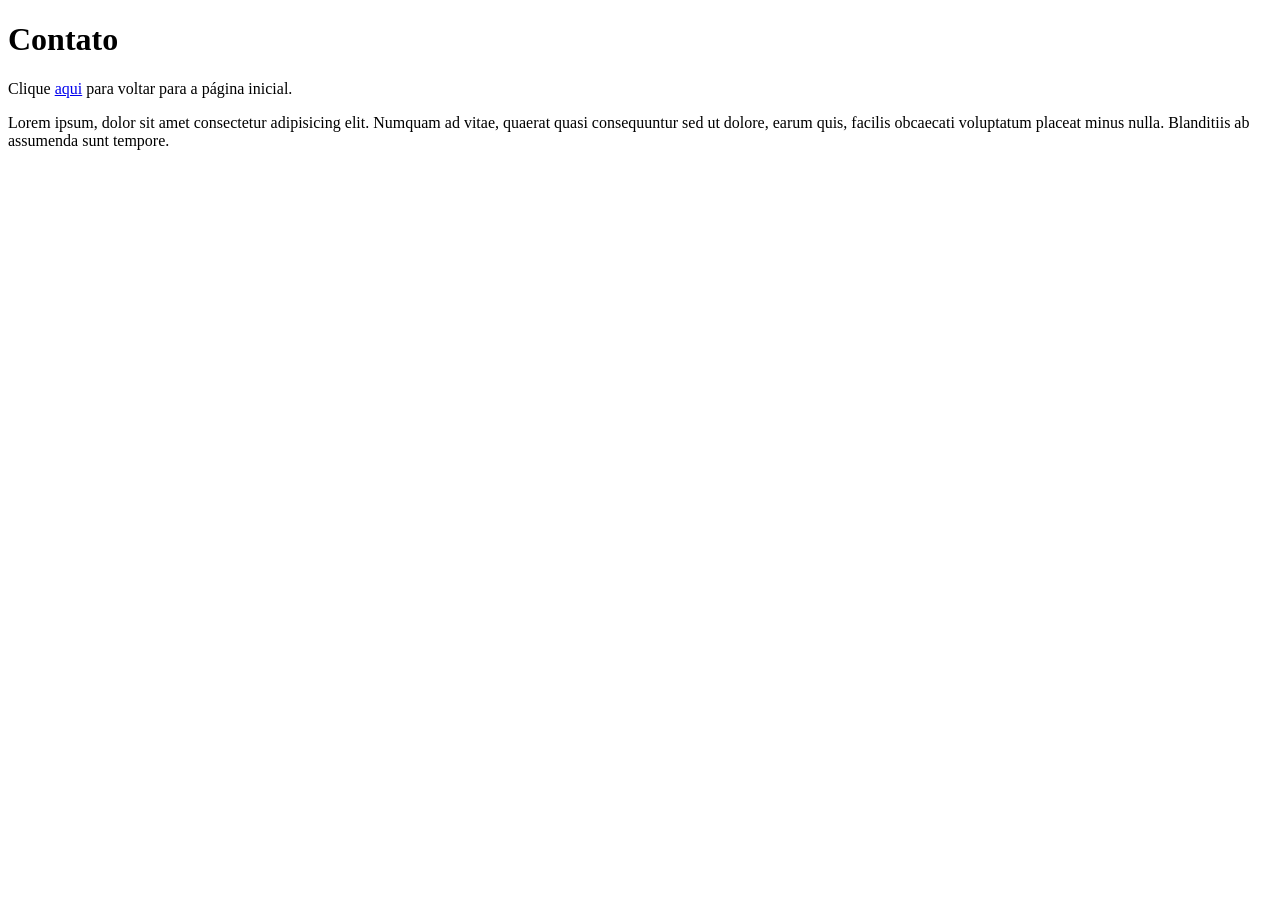
==== contato.html @ 74e08882 "criando contato.html" ====
<!DOCTYPE html>
<html lang="en">
<head>
    <meta charset="UTF-8">
    <meta name="viewport" content="width=device-width, initial-scale=1.0">
    <title>Document</title>
</head>
<body>
    <main>
        <h1>Contato</h1>
        <p>Clique <a href="index.html">aqui</a> para voltar para a página inicial.</p>
    </main>
    <section>
        Lorem ipsum, dolor sit amet consectetur adipisicing elit. Numquam ad vitae, quaerat quasi consequuntur sed ut dolore, earum quis, facilis obcaecati voluptatum placeat minus nulla. Blanditiis ab assumenda sunt tempore.
    </section>
</body>
</html>
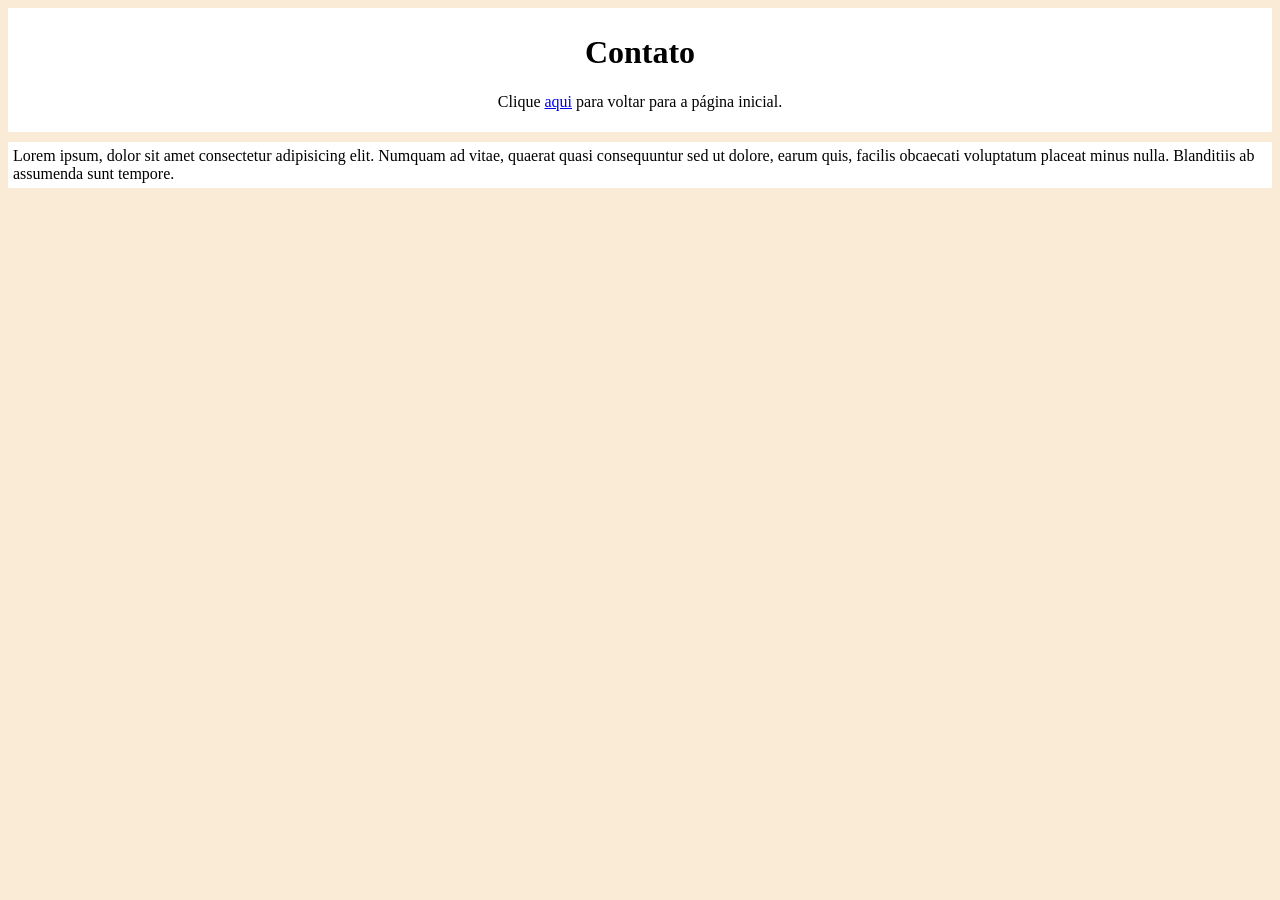
==== commit e1a2c9df: "Adicionando link:css" ====
--- a/contato.html
+++ b/contato.html
@@ -3,6 +3,7 @@
 <head>
     <meta charset="UTF-8">
     <meta name="viewport" content="width=device-width, initial-scale=1.0">
+    <link rel="stylesheet" href="style.css">
     <title>Document</title>
 </head>
 <body>
--- a/style.css
+++ b/style.css
@@ -0,0 +1,16 @@
+body {
+    background-color: antiquewhite;
+}
+
+main {
+    background-color: white;
+    text-align: center;
+    align-items: center;
+    padding: 5px;
+}
+
+section {
+    margin-top: 10px;
+    background-color: white;
+    padding: 5px;
+}
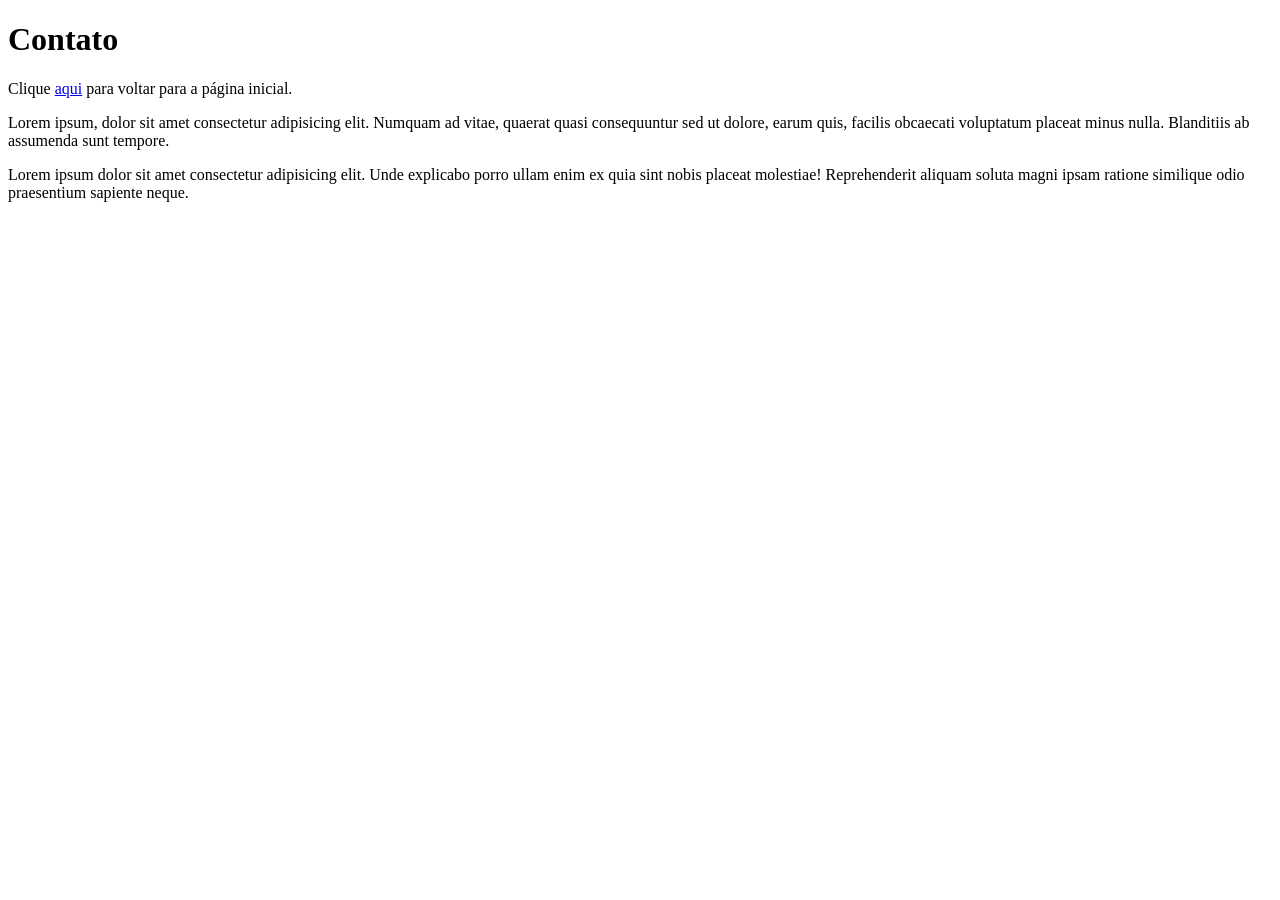
==== commit ed05c1af: "Adicionando um p com lorem" ====
--- a/contato.html
+++ b/contato.html
@@ -3,7 +3,6 @@
 <head>
     <meta charset="UTF-8">
     <meta name="viewport" content="width=device-width, initial-scale=1.0">
-    <link rel="stylesheet" href="style.css">
     <title>Document</title>
 </head>
 <body>
@@ -14,5 +13,8 @@
     <section>
         Lorem ipsum, dolor sit amet consectetur adipisicing elit. Numquam ad vitae, quaerat quasi consequuntur sed ut dolore, earum quis, facilis obcaecati voluptatum placeat minus nulla. Blanditiis ab assumenda sunt tempore.
     </section>
+    <p>
+        Lorem ipsum dolor sit amet consectetur adipisicing elit. Unde explicabo porro ullam enim ex quia sint nobis placeat molestiae! Reprehenderit aliquam soluta magni ipsam ratione similique odio praesentium sapiente neque.
+    </p>
 </body>
 </html>
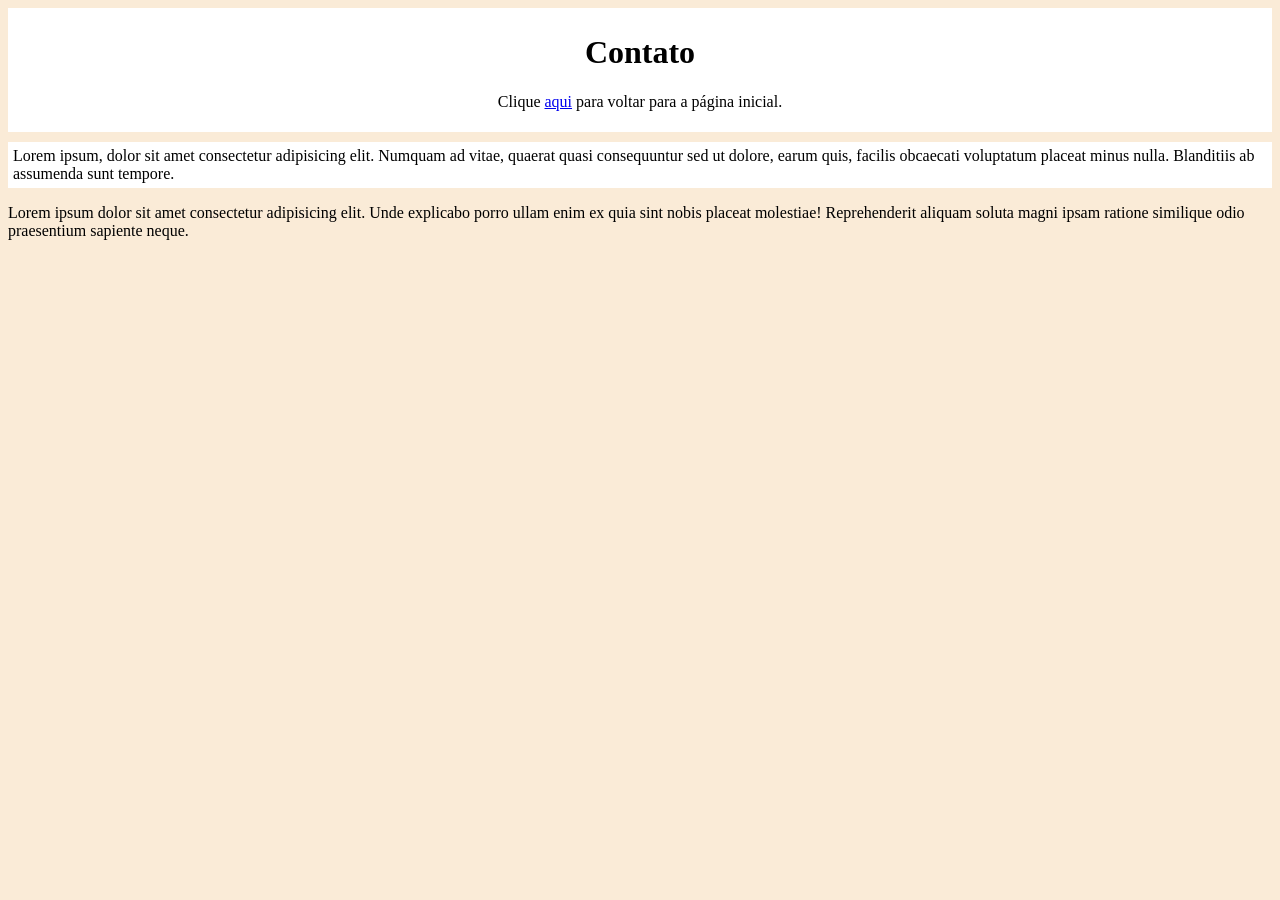
==== commit 7c1f7087: "Mesclando alterações da branch remota contato" ====
--- a/contato.html
+++ b/contato.html
@@ -3,6 +3,7 @@
 <head>
     <meta charset="UTF-8">
     <meta name="viewport" content="width=device-width, initial-scale=1.0">
+    <link rel="stylesheet" href="style.css">
     <title>Document</title>
 </head>
 <body>
--- a/style.css
+++ b/style.css
@@ -0,0 +1,16 @@
+body {
+    background-color: antiquewhite;
+}
+
+main {
+    background-color: white;
+    text-align: center;
+    align-items: center;
+    padding: 5px;
+}
+
+section {
+    margin-top: 10px;
+    background-color: white;
+    padding: 5px;
+}
